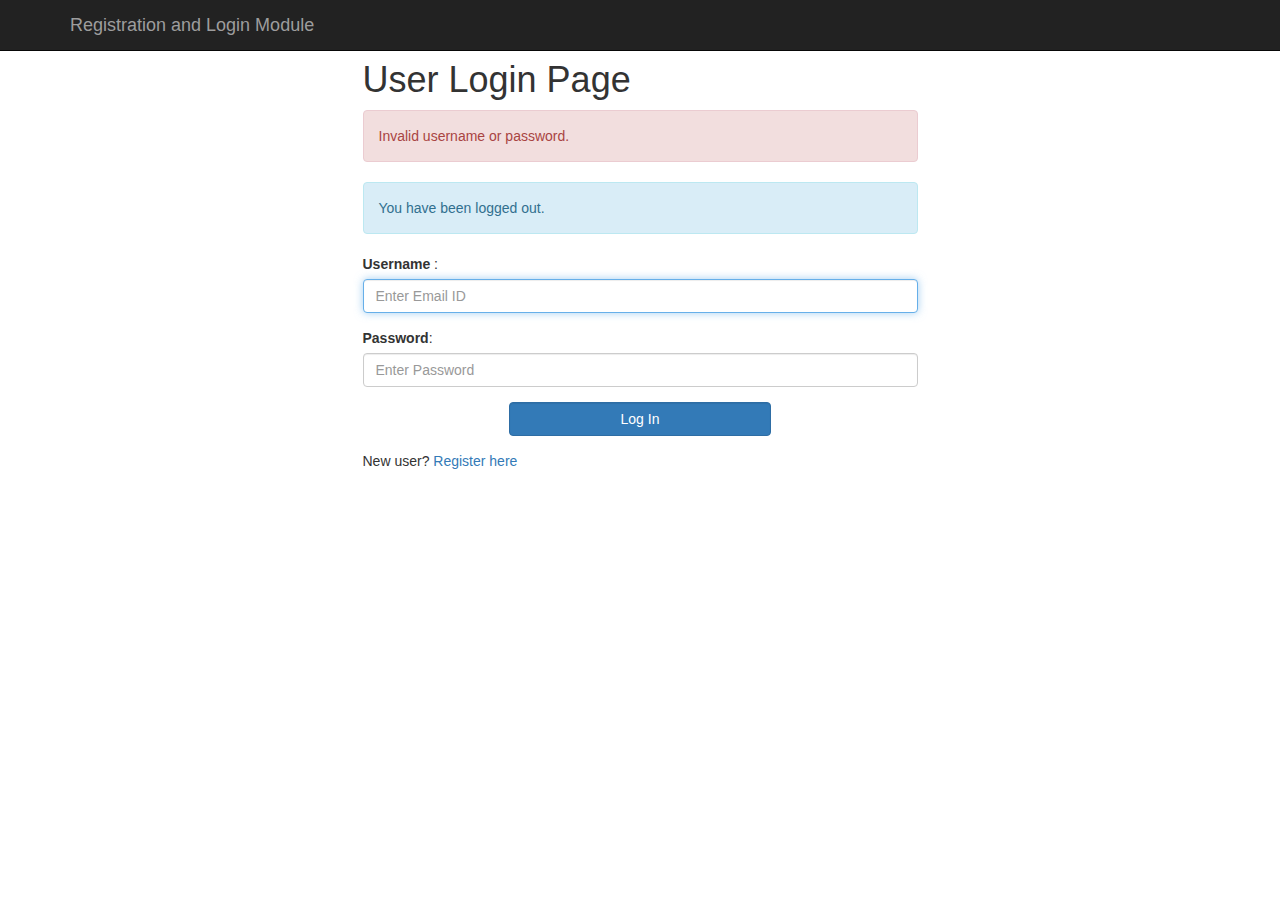
==== src/main/resources/templates/login.html @ e144f38d "Redesign" ====
<!DOCTYPE html>
<html>
<head>
<meta charset="ISO-8859-1">
<title>Registration and Login App</title>

<link rel="stylesheet"
	href="https://maxcdn.bootstrapcdn.com/bootstrap/3.3.7/css/bootstrap.min.css"
	integrity="sha384-BVYiiSIFeK1dGmJRAkycuHAHRg32OmUcww7on3RYdg4Va+PmSTsz/K68vbdEjh4u"
	crossorigin="anonymous">
	
</head>
<body>

	<!-- create navigation bar ( header) -->
	<nav class="navbar navbar-inverse navbar-fixed-top">
		<div class="container">
			<div class="navbar-header">
				<button type="button" class="navbar-toggle collapsed"
					data-toggle="collapse" data-target="#navbar" aria-expanded="false"
					aria-controls="navbar">
					<span class="sr-only">Toggle navigation</span> <span
						class="icon-bar"></span> <span class="icon-bar"></span> <span
						class="icon-bar"></span>
				</button>
				<a class="navbar-brand" href="#" th:href="@{/}">Registration and
					Login Module</a>
			</div>
		</div>
	</nav>
	
	<br>
	<br>
	<div class = "container">
		<div class = "row">
			<div class = "col-md-6 col-md-offset-3">
				
				<h1> User Login Page </h1>
				<form th:action="@{/login}" method="post">
					
					<!-- error message -->
					<div th:if="${param.error}">
						<div class="alert alert-danger">Invalid username or
							password.</div>
					</div>
				
					<!-- logout message -->
					<div th:if="${param.logout}">
						<div class="alert alert-info">You have been logged out.</div>
					</div>
					
					<div class = "form-group">
						<label for ="username"> Username </label> :
						<input type="text" class = "form-control" id ="username" name = "username"
						placeholder="Enter Email ID" autofocus="autofocus">
					</div>
					
					<div class="form-group">
						<label for="password">Password</label>: <input type="password"
							id="password" name="password" class="form-control"
							placeholder="Enter Password" />
					</div>
					
					<div class="form-group">
						<div class="row">
							<div class="col-sm-6 col-sm-offset-3">
								<input type="submit" name="login-submit" id="login-submit"
									class="form-control btn btn-primary" value="Log In" />
							</div>
						</div>
					</div>
				</form>
				<div class="form-group">
						<span>New user? <a href="/" th:href="@{/registration}">Register
								here</a></span>
				</div>
			</div>
		</div>
	</div>
</body>
</html>
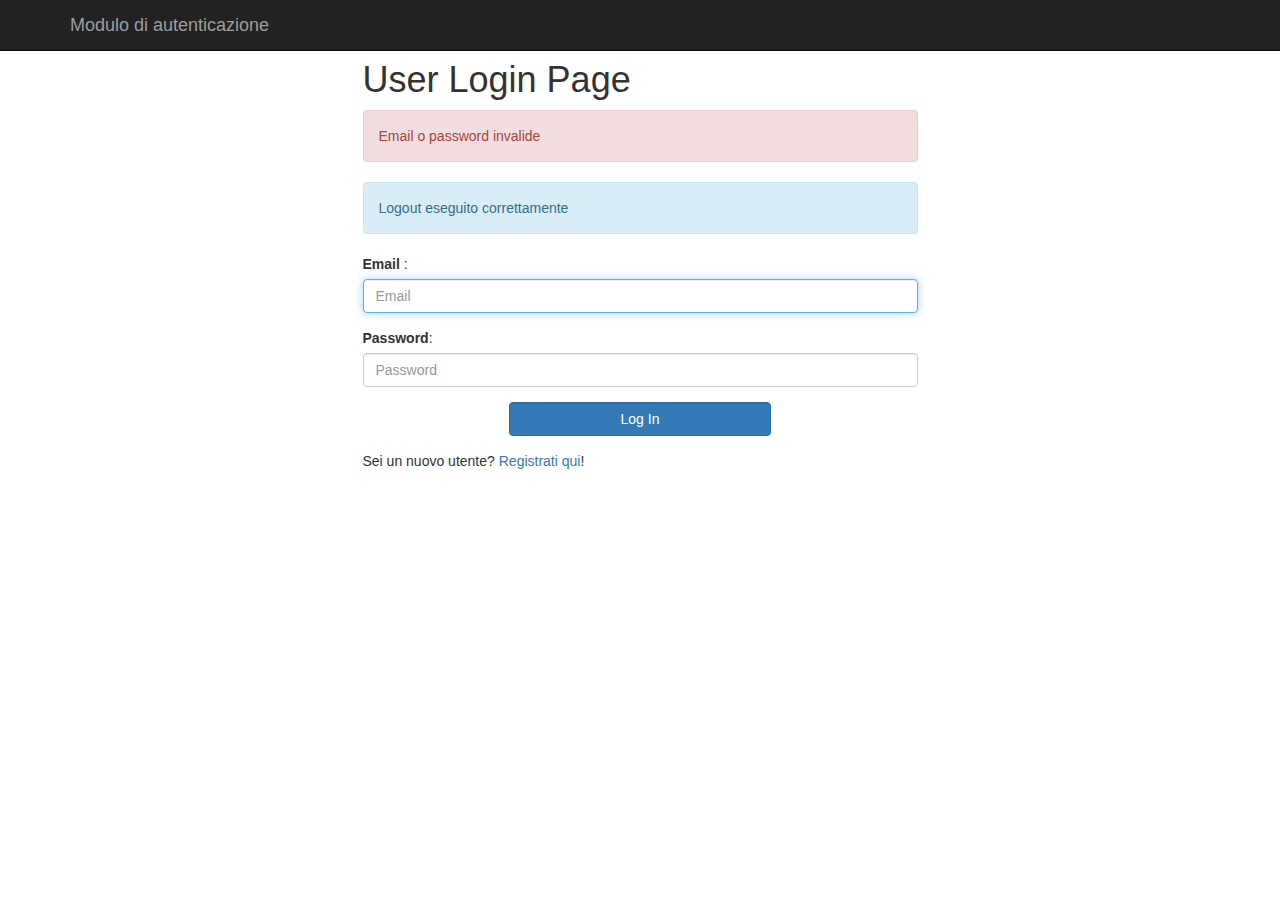
==== commit 92c42e9d: "1.0.0-SNAPSHOT" ====
--- a/src/main/resources/templates/login.html
+++ b/src/main/resources/templates/login.html
@@ -23,8 +23,7 @@
 						class="icon-bar"></span> <span class="icon-bar"></span> <span
 						class="icon-bar"></span>
 				</button>
-				<a class="navbar-brand" href="#" th:href="@{/}">Registration and
-					Login Module</a>
+				<a class="navbar-brand" href="#" th:href="@{/}">Modulo di autenticazione</a>
 			</div>
 		</div>
 	</nav>
@@ -40,25 +39,24 @@
 					
 					<!-- error message -->
 					<div th:if="${param.error}">
-						<div class="alert alert-danger">Invalid username or
-							password.</div>
+						<div class="alert alert-danger">Email o password invalide</div>
 					</div>
 				
 					<!-- logout message -->
 					<div th:if="${param.logout}">
-						<div class="alert alert-info">You have been logged out.</div>
+						<div class="alert alert-info">Logout eseguito correttamente</div>
 					</div>
 					
 					<div class = "form-group">
-						<label for ="username"> Username </label> :
+						<label for ="username"> Email </label> :
 						<input type="text" class = "form-control" id ="username" name = "username"
-						placeholder="Enter Email ID" autofocus="autofocus">
+						placeholder="Email" autofocus="autofocus">
 					</div>
 					
 					<div class="form-group">
 						<label for="password">Password</label>: <input type="password"
 							id="password" name="password" class="form-control"
-							placeholder="Enter Password" />
+							placeholder="Password" />
 					</div>
 					
 					<div class="form-group">
@@ -71,8 +69,7 @@
 					</div>
 				</form>
 				<div class="form-group">
-						<span>New user? <a href="/" th:href="@{/registration}">Register
-								here</a></span>
+						<span>Sei un nuovo utente? <a href="/" th:href="@{/registration}">Registrati qui</a>!</span>
 				</div>
 			</div>
 		</div>
